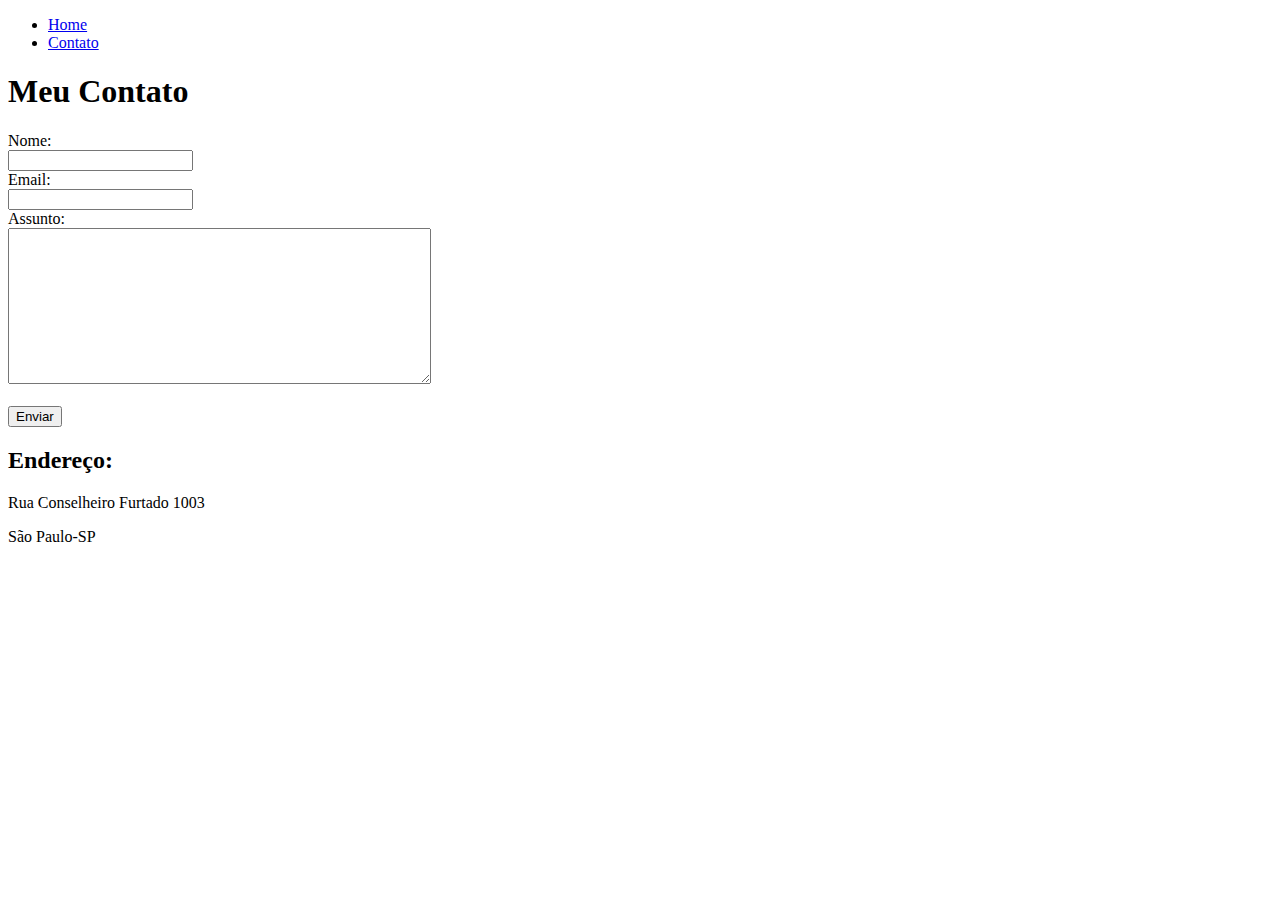
==== contato.html @ c20e2310 "Páginas HTML de exemplo" ====
<!DOCTYPE html>
<html lang="pt-br">
<head>
    <meta charset="UTF-8">
    <meta http-equiv="X-UA-Compatible" content="IE=edge">
    <meta name="viewport" content="width=device-width, initial-scale=1.0">
    <title>Contato</title>
</head>
<body>
    <ul>
        <li>
            <a href="index.html">Home</a>
        </li>
        <li>
            <a href="contato.html">Contato</a>
        </li>
    </ul>
    <h1>Meu Contato</h1>
    
    <form>
        <label for="nome">Nome:</label><br>
        <input type="text" id="nome">
        <br>
        <label for="email">Email:</label><br>
        <input type="email" id="email"> 
        <br>
        <label for="Assunto">Assunto:</label><br>
        <textarea name="assunto" id="assunto" cols="50" rows="10"></textarea>
        <br>
        <br>
        <button>Enviar</button>
    </form>
    <h2>Endereço:</h2>
    <p>Rua Conselheiro Furtado 1003</p>
    <p>São Paulo-SP</p>

    <iframe src="https://www.google.com/maps/embed?pb=!1m18!1m12!1m3!1d3657.1815988599274!2d-46.634719585674226!3d-23.561920467496606!2m3!1f0!2f0!3f0!3m2!1i1024!2i768!4f13.1!3m3!1m2!1s0x94ce59a0b29af03b%3A0x54331426223f0e18!2sR.%20Conselheiro%20Furtado%2C%201003%20-%20Liberdade%2C%20S%C3%A3o%20Paulo%20-%20SP%2C%2001511-001!5e0!3m2!1spt-BR!2sbr!4v1629253073327!5m2!1spt-BR!2sbr" 
    width="400" height="250" style="border:0;" allowfullscreen="" loading="lazy"></iframe>
</body>
</html>
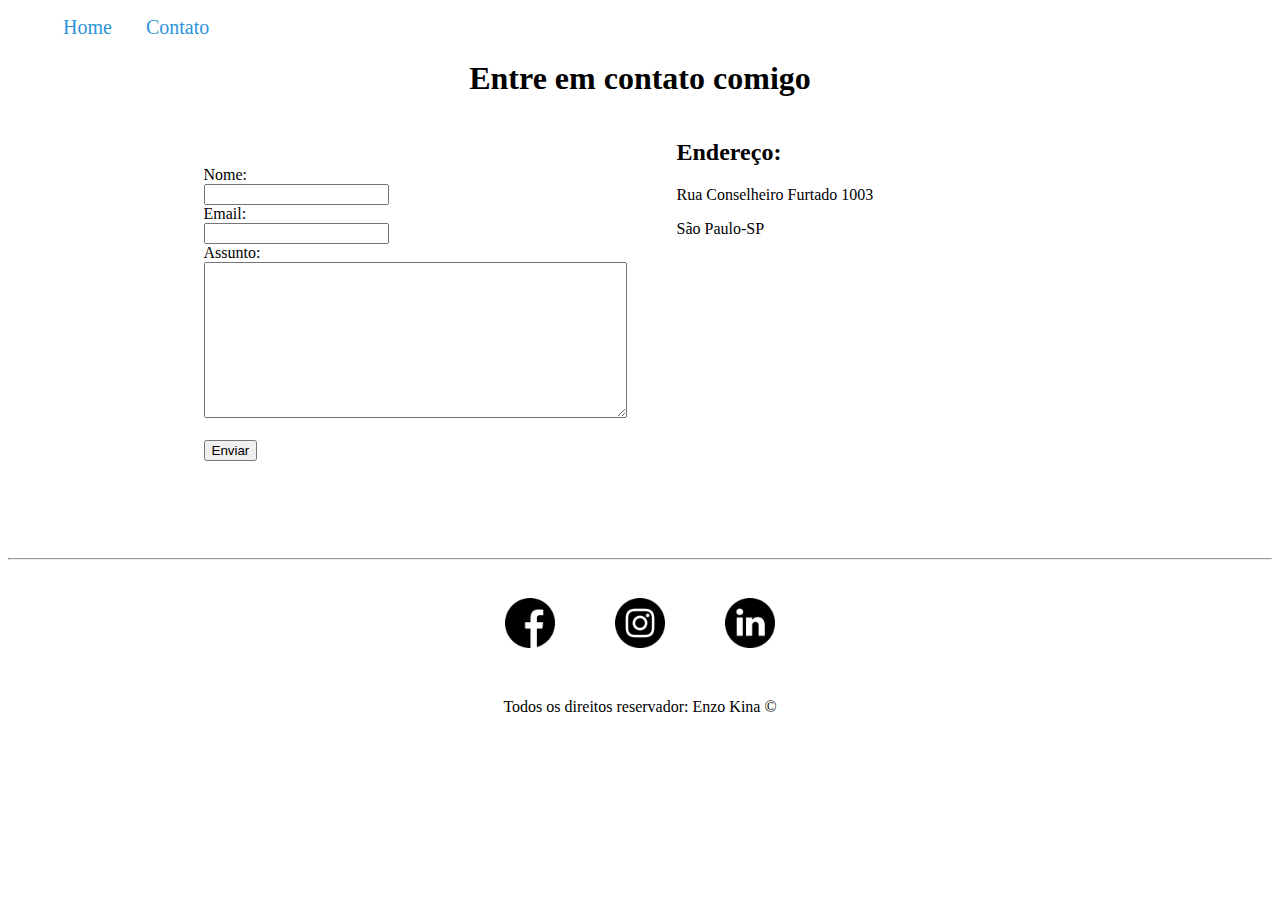
==== commit 2427df50: "Aprofundando sobre css" ====
--- a/contato.html
+++ b/contato.html
@@ -5,9 +5,10 @@
     <meta http-equiv="X-UA-Compatible" content="IE=edge">
     <meta name="viewport" content="width=device-width, initial-scale=1.0">
     <title>Contato</title>
+    <link rel="stylesheet" href="assets/css/style.css">
 </head>
 <body>
-    <ul>
+    <ul id="menu">
         <li>
             <a href="index.html">Home</a>
         </li>
@@ -15,26 +16,50 @@
             <a href="contato.html">Contato</a>
         </li>
     </ul>
-    <h1>Meu Contato</h1>
+    <h1 class="center">Entre em contato comigo</h1>
     
-    <form>
-        <label for="nome">Nome:</label><br>
-        <input type="text" id="nome">
-        <br>
-        <label for="email">Email:</label><br>
-        <input type="email" id="email"> 
-        <br>
-        <label for="Assunto">Assunto:</label><br>
-        <textarea name="assunto" id="assunto" cols="50" rows="10"></textarea>
-        <br>
-        <br>
-        <button>Enviar</button>
-    </form>
-    <h2>Endereço:</h2>
-    <p>Rua Conselheiro Furtado 1003</p>
-    <p>São Paulo-SP</p>
-
-    <iframe src="https://www.google.com/maps/embed?pb=!1m18!1m12!1m3!1d3657.1815988599274!2d-46.634719585674226!3d-23.561920467496606!2m3!1f0!2f0!3f0!3m2!1i1024!2i768!4f13.1!3m3!1m2!1s0x94ce59a0b29af03b%3A0x54331426223f0e18!2sR.%20Conselheiro%20Furtado%2C%201003%20-%20Liberdade%2C%20S%C3%A3o%20Paulo%20-%20SP%2C%2001511-001!5e0!3m2!1spt-BR!2sbr!4v1629253073327!5m2!1spt-BR!2sbr" 
-    width="400" height="250" style="border:0;" allowfullscreen="" loading="lazy"></iframe>
+<div class="container mb-50">
+        <div>
+            
+            <form>
+                <label for="nome">Nome:</label><br>
+                <input type="text" id="nome">
+                <br>
+                <label for="email">Email:</label><br>
+                <input type="email" id="email"> 
+                <br>
+                <label for="Assunto">Assunto:</label><br>
+                <textarea name="assunto" id="assunto" cols="50" rows="10"></textarea>
+                <br>
+                <br>
+                <button>Enviar</button>
+            </form>
+        </div>
+        <div class="ml-50">
+            <h2>Endereço:</h2>
+            <p>Rua Conselheiro Furtado 1003</p>
+            <p>São Paulo-SP</p>
+            <iframe src="https://www.google.com/maps/embed?pb=!1m18!1m12!1m3!1d3657.1815988599274!2d-46.634719585674226!3d-23.561920467496606!2m3!1f0!2f0!3f0!3m2!1i1024!2i768!4f13.1!3m3!1m2!1s0x94ce59a0b29af03b%3A0x54331426223f0e18!2sR.%20Conselheiro%20Furtado%2C%201003%20-%20Liberdade%2C%20S%C3%A3o%20Paulo%20-%20SP%2C%2001511-001!5e0!3m2!1spt-BR!2sbr!4v1629253073327!5m2!1spt-BR!2sbr" 
+            width="400" height="250" style="border:0;" allowfullscreen="" loading="lazy"></iframe>
+        </div>
+</div>
+<hr>
+<footer>
+    <div class="container">
+        <a href="https://www.facebook.com/" target="_blank">
+            <img class="tm-social p-30" src="assets/img/facebook (1).png" alt="Logo do Facebook">
+        </a>
+        <a href="https://www.instagram.com/enzokina/"target="_blank">
+            <img class="tm-social p-30" src="assets/img/instagram.png" alt="Logo do Instagram">
+        </a>
+        <a href="https://www.linkedin.com/in/enzo-kina/"target="_blank">
+            <img class="tm-social p-30" src="assets/img/linkedin.png" alt="Logo do Linkedin">
+        </a>
+            
+    </div>
+    <p class="center">
+    Todos os direitos reservador: Enzo Kina &copy;
+    </p>
+</footer>
 </body>
 </html>--- a/assets/css/style.css
+++ b/assets/css/style.css
@@ -0,0 +1,48 @@
+/*Estilos da pagina index.html*/
+.center{
+    text-align: center;
+}
+.justify{
+    text-align: justify;
+}
+.container{
+    display: flex;
+    flex-flow: row;
+    justify-content: center;
+    align-items: center;
+}
+#menu li{
+    display: inline;
+    padding: 15px;
+    
+}
+#menu li a{
+    text-decoration: none;
+    color: rgb(44, 148, 218);
+    font-size: 20px;
+}
+#menu li a:hover{
+    color: darkblue;
+}
+.p-30{
+    padding: 30px;
+}
+.br-50{
+    border-radius: 50%;
+}
+.wh-300{
+    width: 400px;
+    height: 300px;
+}
+.tm-social{
+    width: 50px;
+    height: 50px;
+}
+.mb-50{
+    margin-bottom: 50px;
+}
+.ml-50{
+    margin-left: 50px;
+}
+
+/*Estilos da pagina index.html/*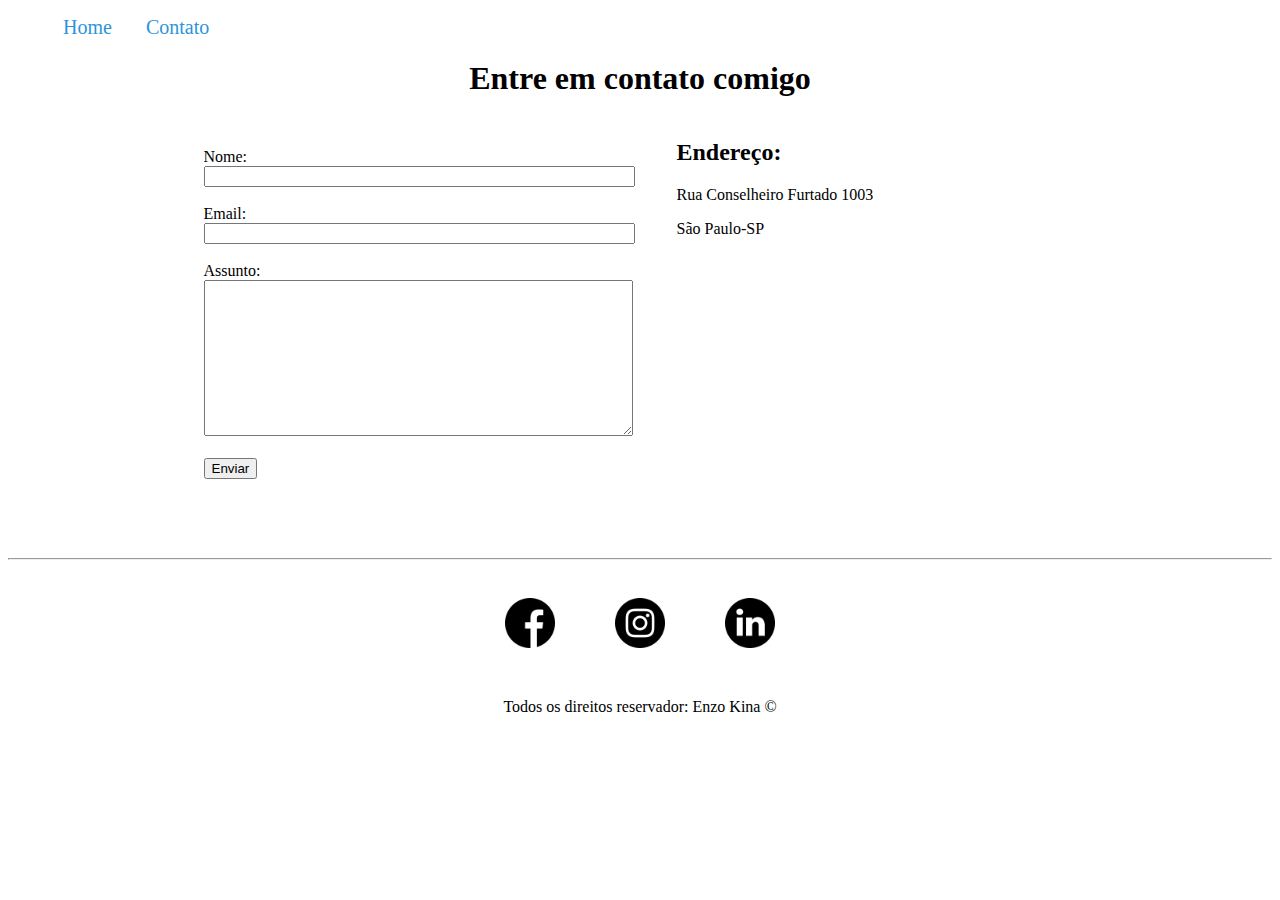
==== commit bd1799ff: "Primeiros passos com JavaScript" ====
--- a/contato.html
+++ b/contato.html
@@ -23,16 +23,18 @@
             
             <form>
                 <label for="nome">Nome:</label><br>
-                <input type="text" id="nome">
+                <input type="text" id="nome" onkeyup="validaNome()">
+                <div id="txtNome"></div>
                 <br>
                 <label for="email">Email:</label><br>
-                <input type="email" id="email"> 
+                <input type="email" id="email" onkeyup="validaEmail()">
+                <div id="txtEmail"></div> 
                 <br>
                 <label for="Assunto">Assunto:</label><br>
-                <textarea name="assunto" id="assunto" cols="50" rows="10"></textarea>
+                <textarea name="assunto" id="assunto" cols="50" rows="10" onkeyup="validaAssunto()"></textarea>
+                <div id="txtAssunto"></div> 
                 <br>
-                <br>
-                <button>Enviar</button>
+                <button onclick="enviar()">Enviar</button>
             </form>
         </div>
         <div class="ml-50">
@@ -40,7 +42,7 @@
             <p>Rua Conselheiro Furtado 1003</p>
             <p>São Paulo-SP</p>
             <iframe src="https://www.google.com/maps/embed?pb=!1m18!1m12!1m3!1d3657.1815988599274!2d-46.634719585674226!3d-23.561920467496606!2m3!1f0!2f0!3f0!3m2!1i1024!2i768!4f13.1!3m3!1m2!1s0x94ce59a0b29af03b%3A0x54331426223f0e18!2sR.%20Conselheiro%20Furtado%2C%201003%20-%20Liberdade%2C%20S%C3%A3o%20Paulo%20-%20SP%2C%2001511-001!5e0!3m2!1spt-BR!2sbr!4v1629253073327!5m2!1spt-BR!2sbr" 
-            width="400" height="250" style="border:0;" allowfullscreen="" loading="lazy"></iframe>
+            width="400" height="250" style="border:0;" allowfullscreen="" loading="lazy" onmousemove="mapaZoom()" onmouseout="mapaNormal()" id="mapa"></iframe>
         </div>
 </div>
 <hr>
@@ -61,5 +63,7 @@
     Todos os direitos reservador: Enzo Kina &copy;
     </p>
 </footer>
+
+<script src="assets/javascript/script.js"></script>
 </body>
 </html>